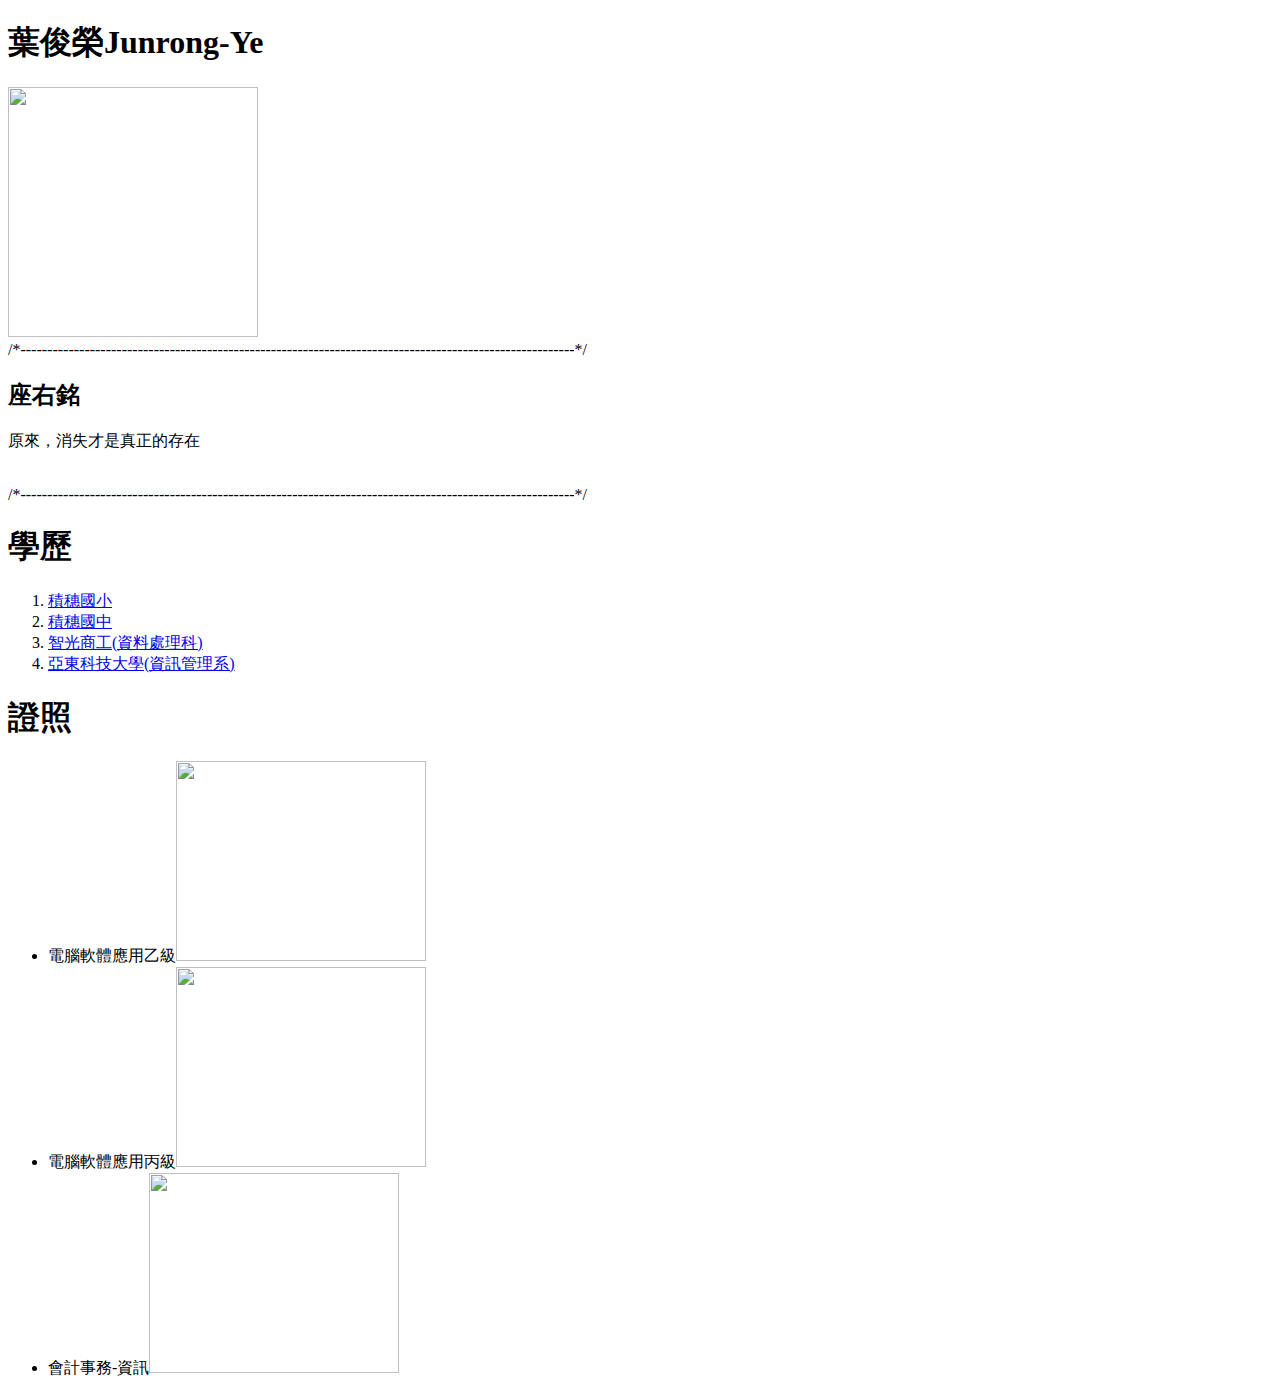
==== resume.html @ c42326b1 "1" ====
<!DOCTYPE html>
<html lang="en">
<head>
    <meta charset="UTF-8">
    <meta http-equiv="X-UA-Compatible" content="IE=edge">
    <meta name="viewport" content="width=device-width, initial-scale=1.0">
    <title>葉俊榮的個人檔案</title>
    <style>
        #container{
        background-color: blanchedalmond;
        width:980px;
        margin:0px auto;
        }
    </style>
    <link rel="shortcut icon" href="img/275156598_700514487636658_4497830230787540500_n.png" type="image/x-icon">
    <link rel="stylesheet" href="style.css">
</head>
<body>
    
    <h1>葉俊榮Junrong-Ye</h1>
    <img src="img/275136849_3994579564000351_4309424966978289833_n.jpg" width="250" height="250" alt="" srcset="">
    <br> 
    /*--------------------------------------------------------------------------------------------------------*/
    <h2>座右銘</h2>
    <p>原來，消失才是真正的存在</p>
    <br> 
    /*--------------------------------------------------------------------------------------------------------*/
    <h1>學歷</h1>
    <ol>
        <li><a href="https://www.tjsps.ntpc.edu.tw/"target="_blank">積穗國小</a></li>
        <li><a href="https://www.gsjh.ntpc.edu.tw/"target="_blank">積穗國中</a></li>
        <li><a href="https://www.ckvs.ntpc.edu.tw/ischool/publish_page/13/" target="_blank">智光商工(資料處理科)</a></li>
        <li><a href="https://mi.aeust.edu.tw/index.php" target="_blank">亞東科技大學(資訊管理系)</a></li>
    </ol>
    <h1>證照</h1>
    <ul>
        <li>電腦軟體應用乙級<img src="img/螢幕擷取畫面 2022-04-12 162247.JPG" width="250" height="200" alt="" srcset=""></li>
        <li>電腦軟體應用丙級<img src="img/螢幕擷取畫面 2022-04-12 162336.JPG" width="250" height="200" alt="" srcset=""></li></li>
        <li>會計事務-資訊<img src="img/螢幕擷取畫面 2022-04-12 162418.JPG" width="250" height="200" alt="" srcset=""></li></li>
    </ul>
</body>
</html>
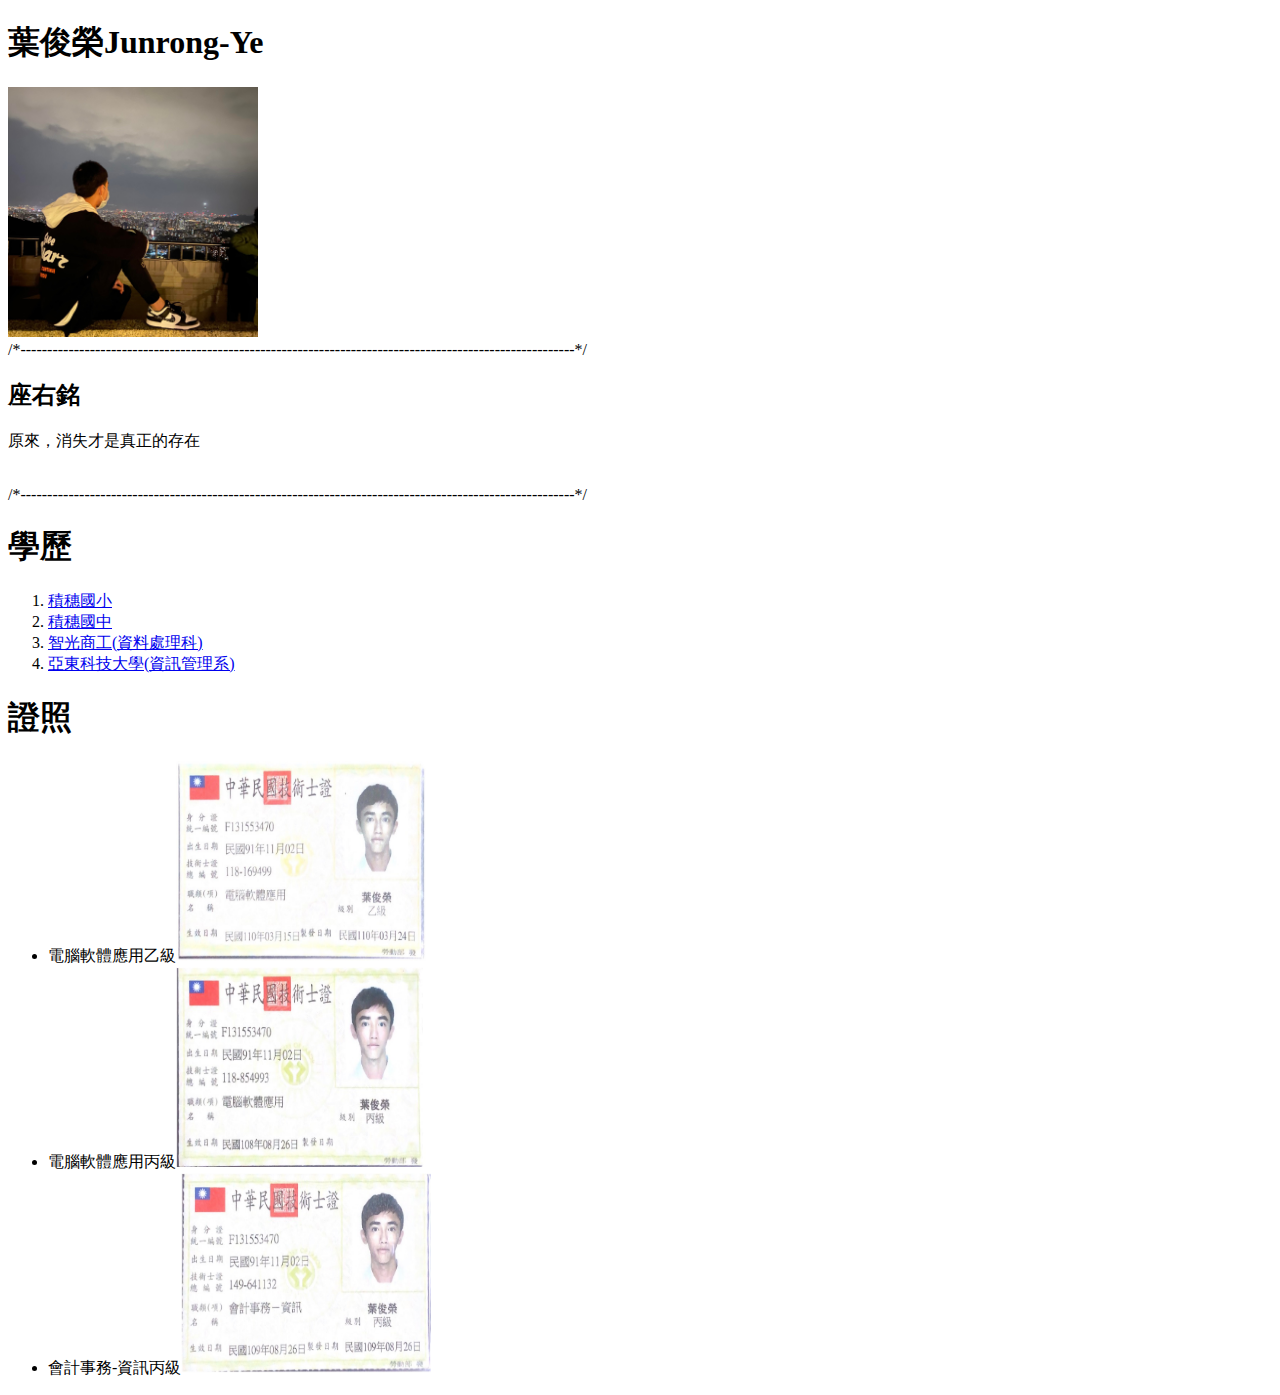
==== commit 6c6233d1: "16165" ====
--- a/resume.html
+++ b/resume.html
@@ -15,7 +15,7 @@
     <link rel="shortcut icon" href="img/275156598_700514487636658_4497830230787540500_n.png" type="image/x-icon">
     <link rel="stylesheet" href="style.css">
 </head>
-<body>
+<body style="border: background-color: rgb(170, 215, 221);">
     
     <h1>葉俊榮Junrong-Ye</h1>
     <img src="img/275136849_3994579564000351_4309424966978289833_n.jpg" width="250" height="250" alt="" srcset="">
@@ -36,7 +36,7 @@
     <ul>
         <li>電腦軟體應用乙級<img src="img/螢幕擷取畫面 2022-04-12 162247.JPG" width="250" height="200" alt="" srcset=""></li>
         <li>電腦軟體應用丙級<img src="img/螢幕擷取畫面 2022-04-12 162336.JPG" width="250" height="200" alt="" srcset=""></li></li>
-        <li>會計事務-資訊<img src="img/螢幕擷取畫面 2022-04-12 162418.JPG" width="250" height="200" alt="" srcset=""></li></li>
+        <li>會計事務-資訊丙級<img src="img/螢幕擷取畫面 2022-04-12 162418.JPG" width="250" height="200" alt="" srcset=""></li></li>
     </ul>
 </body>
 </html>